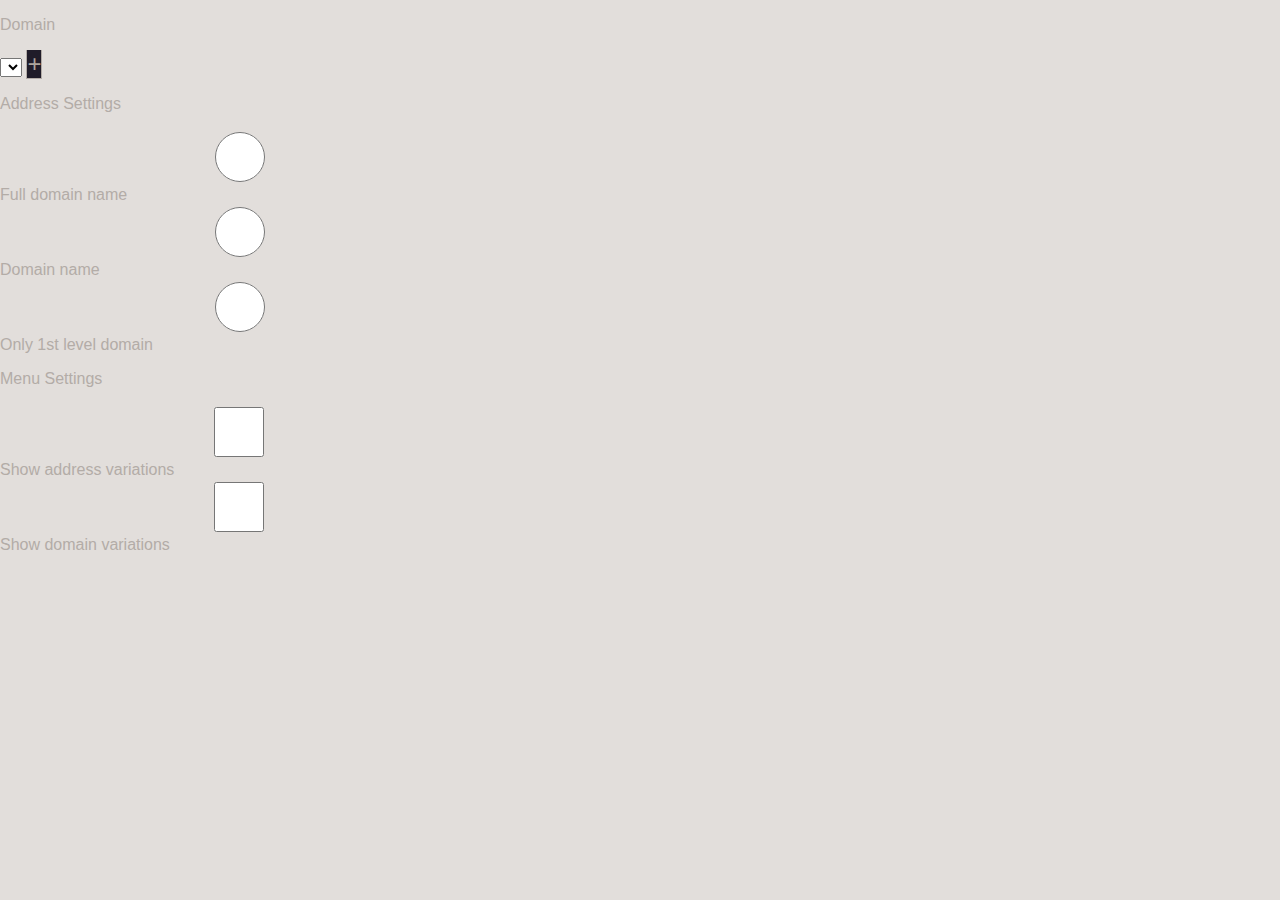
==== src/index.html @ a84554d1 "add new file and fix emails length === 1" ====
<!DOCTYPE html>
<html lang="ru">

<head>
    <meta charset="UTF-8">
    <meta name="viewport" content="width=device-width, initial-scale=1.0">
    <meta http-equiv="X-UA-Compatible" content="ie=edge">
    <script src="index.js"></script>
    <script src="menu_settings.js"></script>
    <link rel="stylesheet" href="style.css">
    <title>Extension</title>
</head>

<body>
    <header>
        <div class="head">
            <p class="select-label">Domain</p>
            <select name="domain" id="select-domain"></select>
            <button id="options-button">+</button>
        </div>
    </header>
    <main>
        <div class="center">
            <p class="main-settings">Address Settings</p>
            <div class="center-input-group">
                <label class="domain-type-label"><input name="input-center" type="radio" value="0"
                        id="input-center-1"><span>Full domain name</span></label>
                <label class="domain-type-label"><input name="input-center" type="radio" value="1"
                        id="input-center-2"><span>Domain name</span></label>
                <label class="domain-type-label"><input name="input-center" type="radio" value="2"
                        id="input-center-3"><span>Only 1st level domain</span></label>
            </div>
        </div>
    </main>
    <footer class='default-popup'>
        <div class="foot">
            <p class="menu-settings">Menu Settings</p>
            <label class="domain-type-label"><input class="menu-settings" type="checkbox" value="0"
                    id="input-footer-1"><span>Show address variations</span></label>
            <label class="domain-type-label"><input class="menu-settings" type="checkbox" value="1"
                    id="input-footer-2"><span>Show domain variations</span></label>
        </div>
    </footer>
</body>

</html>
---- src/style.css ----
html {
    width: 300px;
    height: 300px;
}

body {
    margin: 0;
    padding: 0;
}

.add-input {
    width: 300px;
}

.add-button {
    width: 300px;
    height: 50px
}

.text-list {
    width: 300px;
    margin-left: 10px;
}

@import url(https://fonts.googleapis.com/css?family=Lato:100,300,400);

body {
    font-family: 'Lato', sans-serif;
    background: #e2dedb;
    color: #b3aca7;
    font-size: 1em;
}

body::-webkit-scrollbar {
    display: none;
}

input {
    font-family: 'Lato', sans-serif;
    font-size: 1em;
    width: 470px;
    height: 50px;
    padding: 0px 15px 0px 15px;
    background: transparent;
    outline: none;
    color: #726659;
    border: solid 1px #b3aca7;
    border-bottom: none;
    transition: all 0.3s ease-in-out;
    -webkit-transition: all 0.3s ease-in-out;
    -moz-transition: all 0.3s ease-in-out;
    -ms-transition: all 0.3s ease-in-out;
}

button {
    padding: 0;
    font-family: 'Lato', sans-serif;
    font-size: 1.5em;
    background-color: #201c29;
    color: #aca49c;
    outline: none;
    cursor: pointer;
    border: solid 1px #b3aca7;
    border-top: none;
}

.close-button-img {
    height: 1em;
    width: 1em;
    margin: auto;
    cursor: pointer;
    position: absolute;
    right: 15px;
    z-index: 5;
}

.text-item {
    position: relative;
}
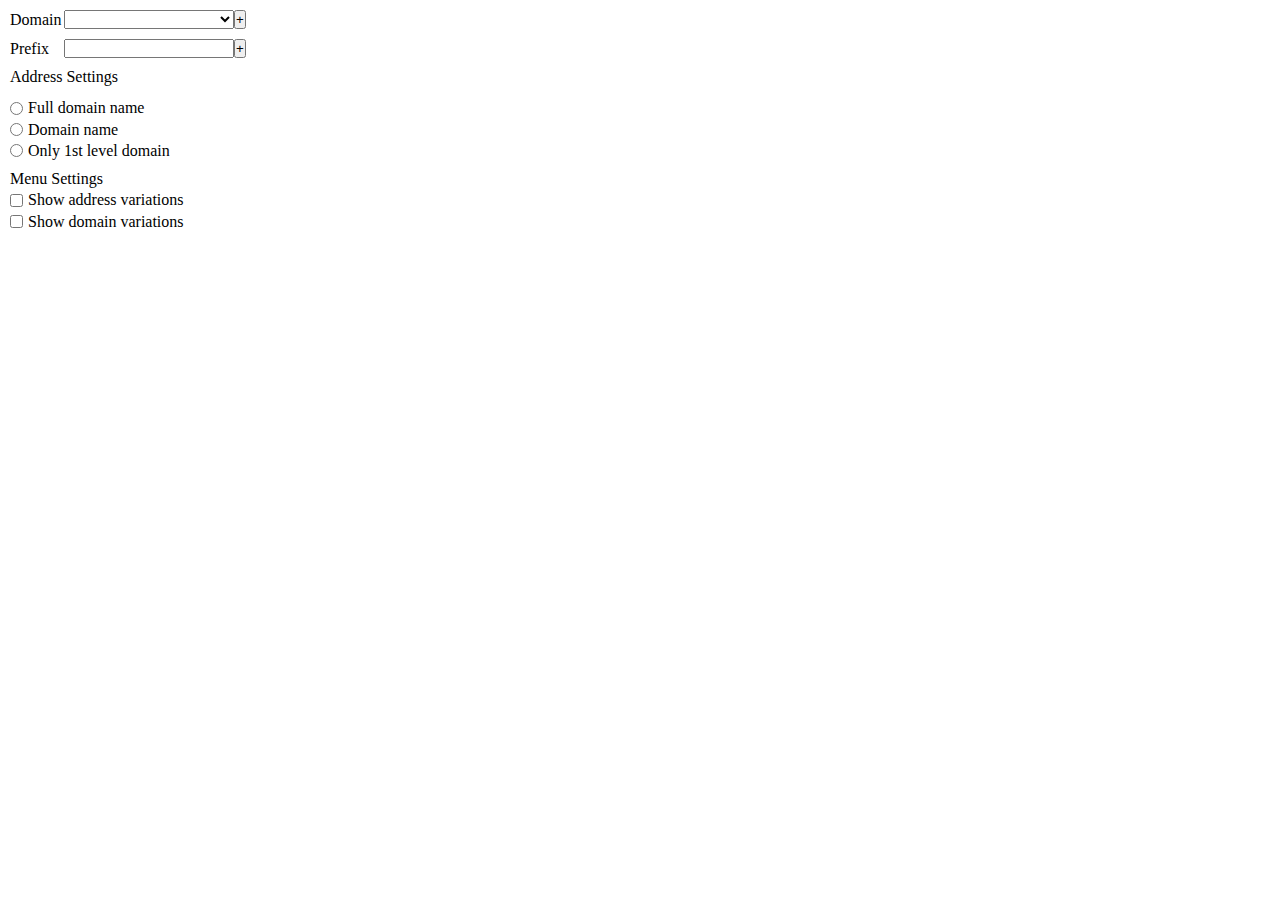
==== commit 28fccfb2: "prefix" ====
--- a/src/index.html
+++ b/src/index.html
@@ -7,6 +7,7 @@
     <meta http-equiv="X-UA-Compatible" content="ie=edge">
     <script src="index.js"></script>
     <script src="menu_settings.js"></script>
+    <script src="prefix.js"></script>
     <link rel="stylesheet" href="style.css">
     <title>Extension</title>
 </head>
@@ -14,9 +15,16 @@
 <body>
     <header>
         <div class="head">
-            <p class="select-label">Domain</p>
-            <select name="domain" id="select-domain"></select>
-            <button id="options-button">+</button>
+            <div class="head-item">
+                <p class="select-label">Domain</p>
+                <select name="domain" id="select-domain"></select>
+                <button id="options-button">+</button>
+            </div>
+            <div class="head-item">
+                <p class="select-label">Prefix</p>
+                <input id="select-prefix" type="text">
+                <button id="options-button">+</button>
+            </div>
         </div>
     </header>
     <main>
--- a/src/style.css
+++ b/src/style.css
@@ -1,79 +1,55 @@
-html {
-    width: 300px;
-    height: 300px;
+* {
+    box-sizing: border-box;
+    padding: 0;
+    margin: 0;
 }
 
 body {
-    margin: 0;
-    padding: 0;
+    margin: 0; padding: 10px;
+    min-width: 400px;
 }
 
-.add-input {
-    width: 300px;
+.head-item {
+    display: flex;
+    flex-direction: row;
+    justify-content: flex-start;
+    align-items: center;
+    padding-bottom: 10px;
 }
 
-.add-button {
-    width: 300px;
-    height: 50px
+.select-label {
+    width: 40px;
 }
 
-.text-list {
-    width: 300px;
-    margin-left: 10px;
+#select-domain {
+    width: 170px;
+    min-width: 150px;
+    max-height: 1.7em;
+    margin-left: 14px;
 }
 
-@import url(https://fonts.googleapis.com/css?family=Lato:100,300,400);
-
-body {
-    font-family: 'Lato', sans-serif;
-    background: #e2dedb;
-    color: #b3aca7;
-    font-size: 1em;
+#select-prefix {
+    width: 170px;
+    min-width: 150px;
+    max-height: 1.7em;
+    margin-left: 14px;
 }
 
-body::-webkit-scrollbar {
-    display: none;
+.center-input-group {
+    padding: 10px 0;
 }
 
-input {
-    font-family: 'Lato', sans-serif;
-    font-size: 1em;
-    width: 470px;
-    height: 50px;
-    padding: 0px 15px 0px 15px;
-    background: transparent;
-    outline: none;
-    color: #726659;
-    border: solid 1px #b3aca7;
-    border-bottom: none;
-    transition: all 0.3s ease-in-out;
-    -webkit-transition: all 0.3s ease-in-out;
-    -moz-transition: all 0.3s ease-in-out;
-    -ms-transition: all 0.3s ease-in-out;
+.domain-type-label {
+    display: block;
+    white-space: nowrap;
+    padding-top: 2px;
 }
 
-button {
-    padding: 0;
-    font-family: 'Lato', sans-serif;
-    font-size: 1.5em;
-    background-color: #201c29;
-    color: #aca49c;
-    outline: none;
-    cursor: pointer;
-    border: solid 1px #b3aca7;
-    border-top: none;
+.domain-type-label > * {
+    display: inline-block;
+    vertical-align: middle;
 }
 
-.close-button-img {
-    height: 1em;
-    width: 1em;
-    margin: auto;
-    cursor: pointer;
-    position: absolute;
-    right: 15px;
-    z-index: 5;
-}
-
-.text-item {
-    position: relative;
+.domain-type-label input {
+    margin-right: 5px;
 }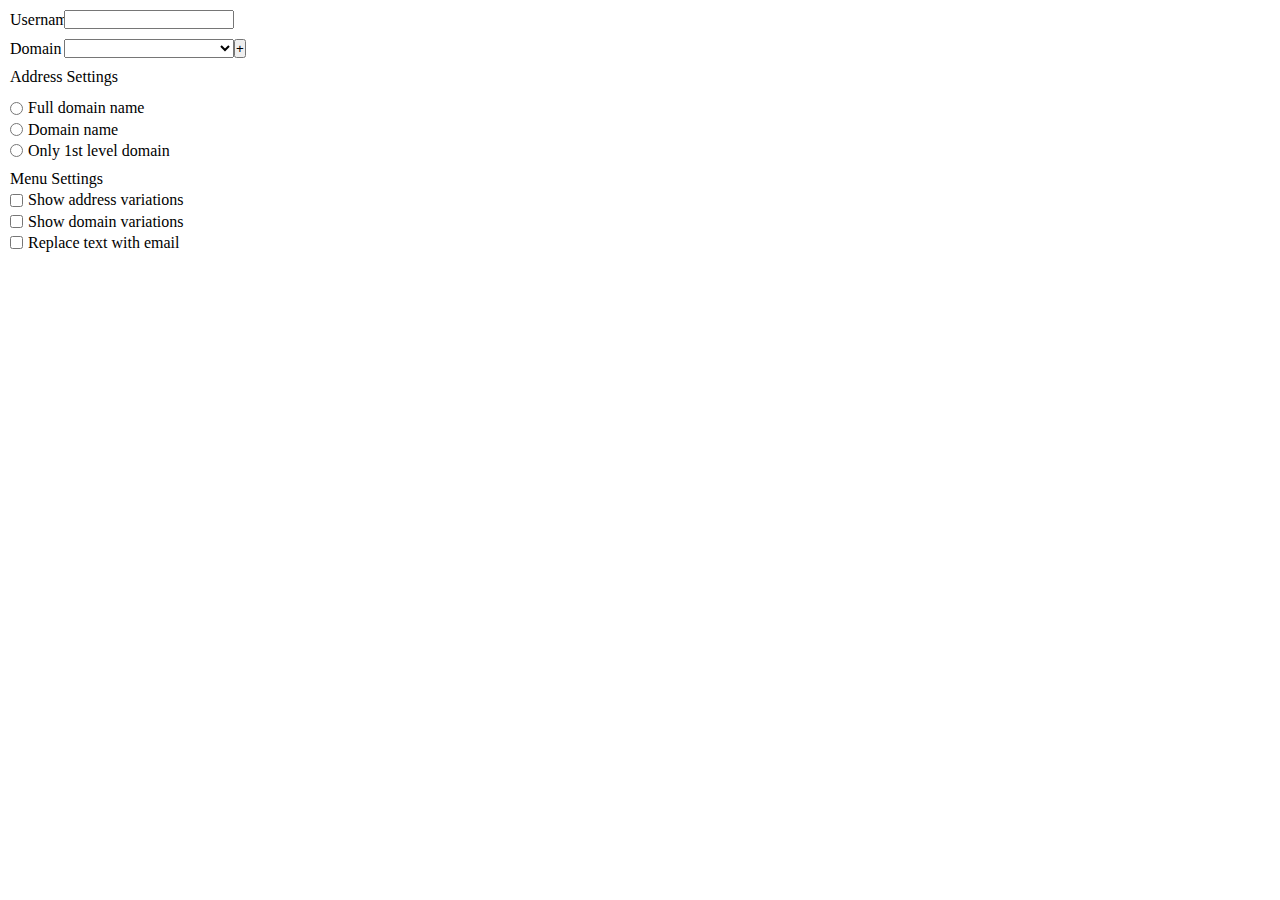
==== commit 85ae2a9a: "new menu item" ====
--- a/src/index.html
+++ b/src/index.html
@@ -16,13 +16,12 @@
     <header>
         <div class="head">
             <div class="head-item">
+                <p class="select-label">Username</p>
+                <input id="select-prefix" type="text">
+            </div>
+            <div class="head-item">
                 <p class="select-label">Domain</p>
                 <select name="domain" id="select-domain"></select>
-                <button id="options-button">+</button>
-            </div>
-            <div class="head-item">
-                <p class="select-label">Prefix</p>
-                <input id="select-prefix" type="text">
                 <button id="options-button">+</button>
             </div>
         </div>
@@ -47,6 +46,8 @@
                     id="input-footer-1"><span>Show address variations</span></label>
             <label class="domain-type-label"><input class="menu-settings" type="checkbox" value="1"
                     id="input-footer-2"><span>Show domain variations</span></label>
+            <label class="domain-type-label"><input class="menu-settings" type="checkbox" value="2"
+                    id="input-footer-3"><span>Replace text with email</span></label>
         </div>
     </footer>
 </body>
